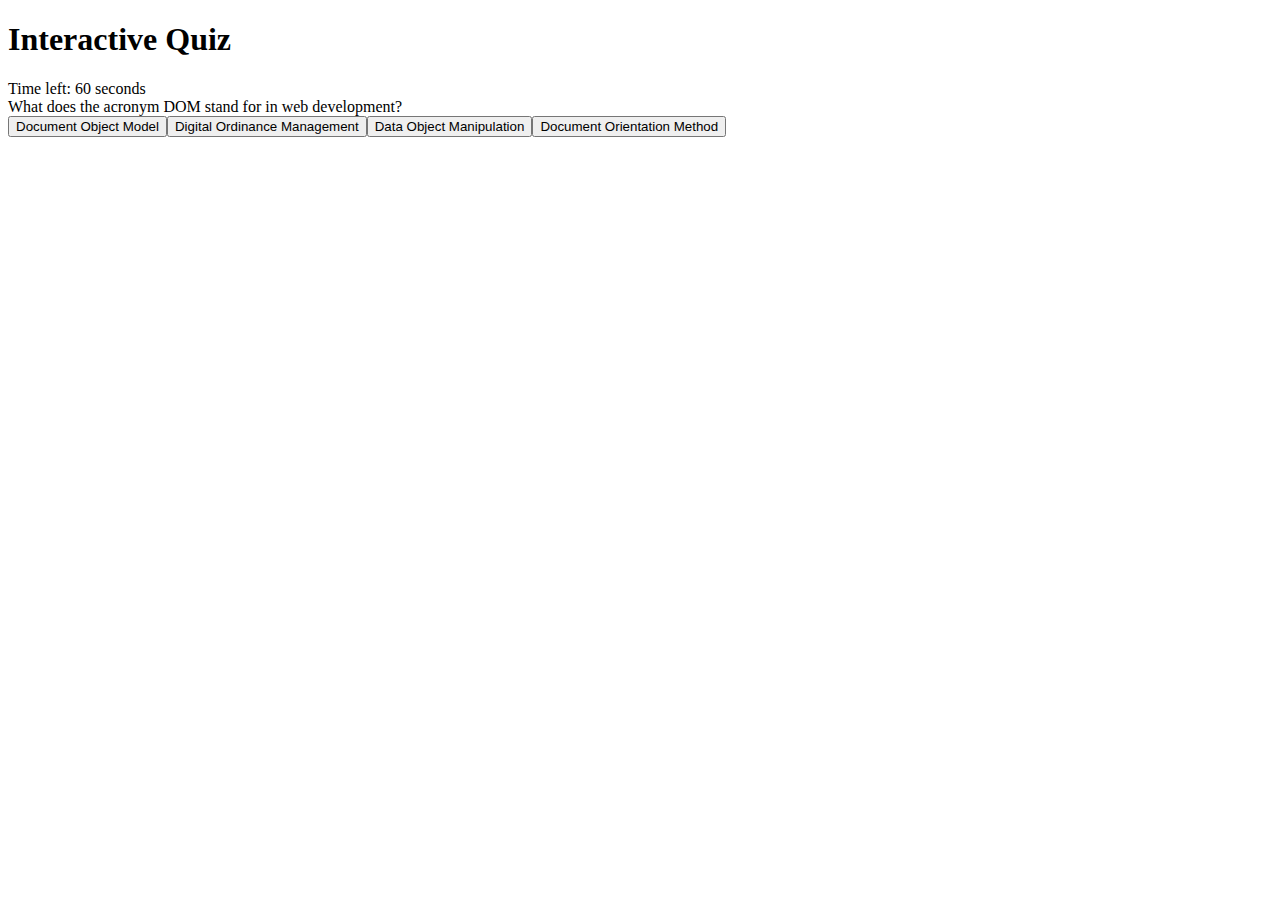
==== Day2/index.html @ a45ea02f "Add a div with a class of options-container" ====
<!DOCTYPE html>
<html lang="en">
  <head>
    <meta charset="UTF-8" />
    <meta name="viewport" content="width=device-width, initial-scale=1.0" />
    <title>Interactive Quiz Application</title>
    <link rel="stylesheet" href="styles.css" />
  </head>
  <body>
    <div class="container">
      <div id="quiz-app">
        <div id="quiz-header">
          <h1>Interactive Quiz</h1>
          <div id="timer">
            Time left: <span id="time-left">60</span> seconds
          </div>
          <div id="progress-bar-container">
            <div id="progress-bar"></div>
          </div>
        </div>
        <div id="quiz-body">
          <div id="question-container">
            <div id="question"></div>
            <div id="options" class="options-container"></div>
          </div>
          <!-- The next button is handled automatically in the updated JavaScript -->
        </div>
        <div id="score-container" style="display: none">
          <h2>Quiz Completed!</h2>
          <p>Your final score: <span id="final-score"></span></p>
          <button id="restart-button">Restart Quiz</button>
        </div>
      </div>
    </div>
    <script src="script.js"></script>
  </body>
</html>
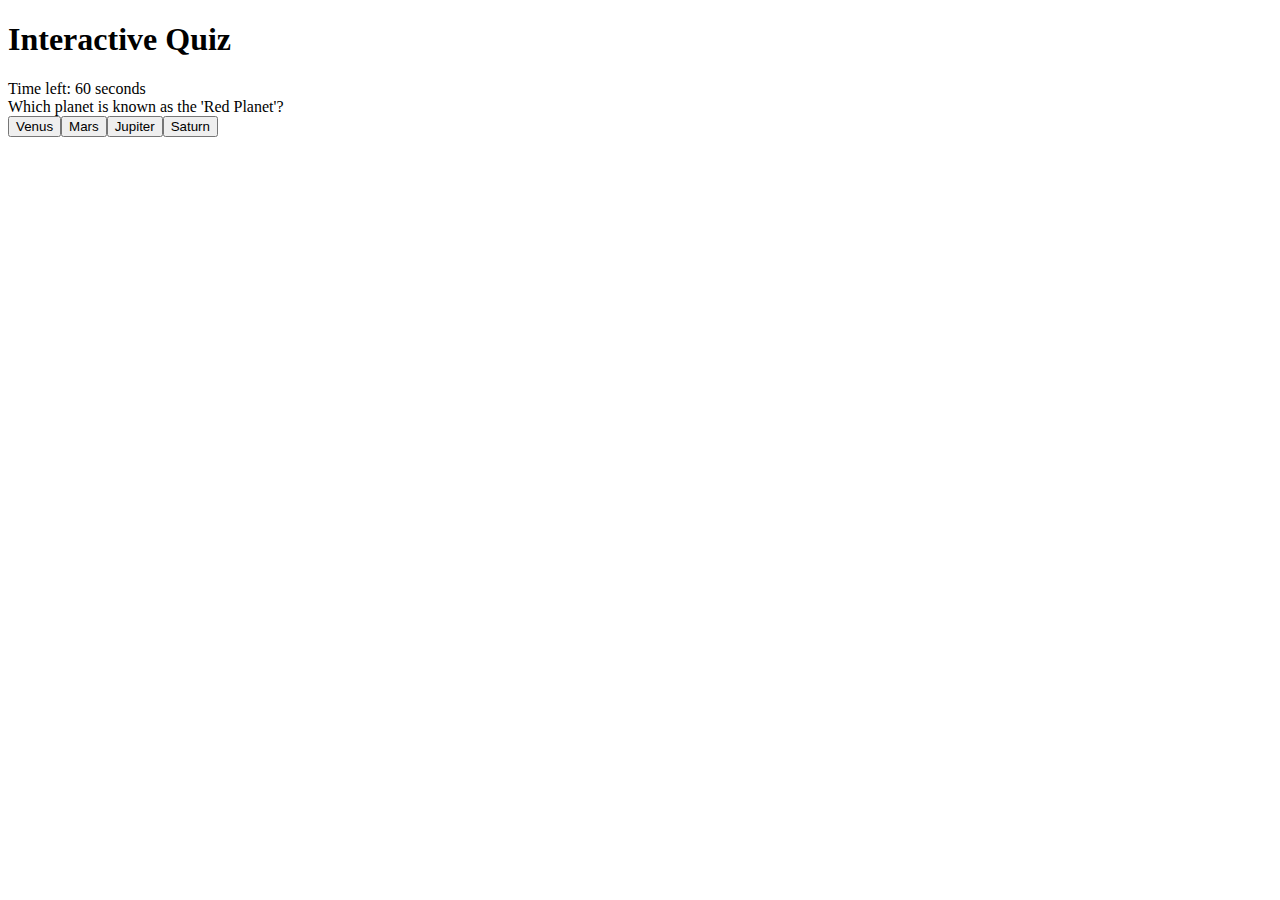
==== commit a8cd9aa7: "Solve the shuffling of questions and incorrect scores" ====
--- a/Day2/index.html
+++ b/Day2/index.html
@@ -23,7 +23,6 @@
             <div id="question"></div>
             <div id="options" class="options-container"></div>
           </div>
-          <!-- The next button is handled automatically in the updated JavaScript -->
         </div>
         <div id="score-container" style="display: none">
           <h2>Quiz Completed!</h2>
